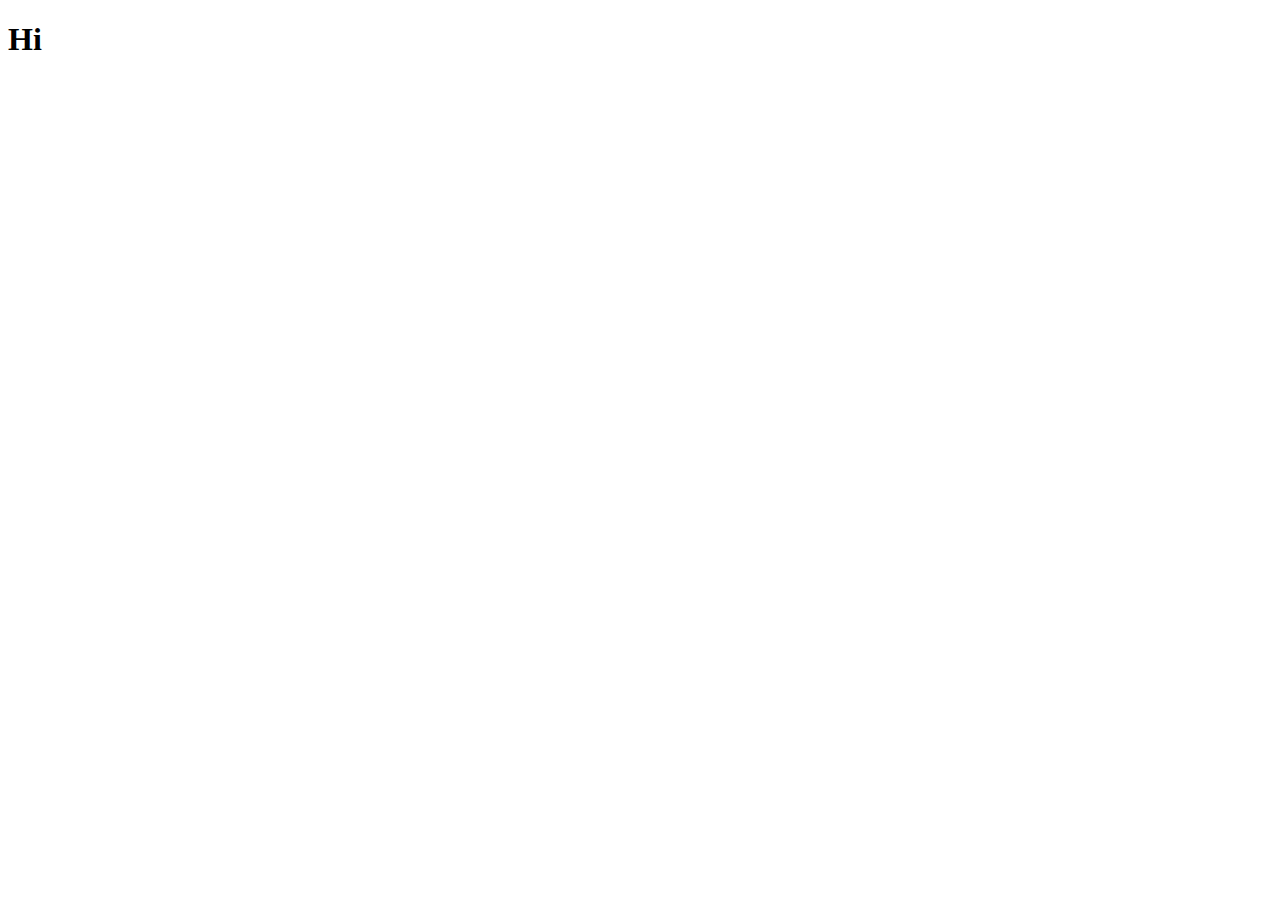
==== index.html @ cc4cf865 "first commit" ====
<!DOCTYPE html>
<html lang="en">
<head>
    <meta charset="UTF-8">
    <meta name="viewport" content="width=device-width, initial-scale=1.0">
    <title>Document</title>
</head>
<body>
    <h1>Hi</h1>
</body>
</html>
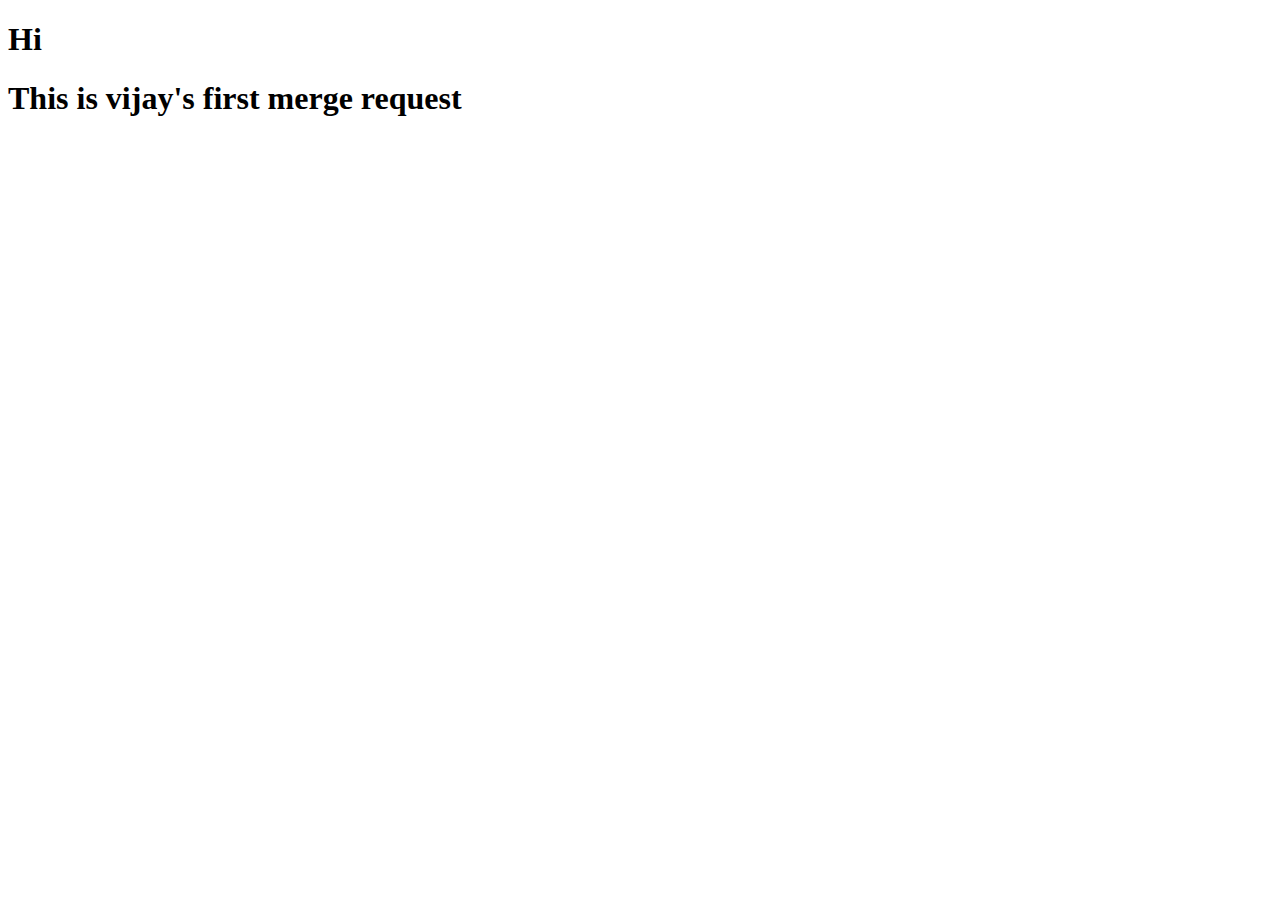
==== commit 0e75f177: "Merge pull request #1 from vijay-varadarajan/main" ====
--- a/index.html
+++ b/index.html
@@ -7,5 +7,7 @@
 </head>
 <body>
     <h1>Hi</h1>
+
+    <h1>This is vijay's first merge request</h1>
 </body>
 </html>